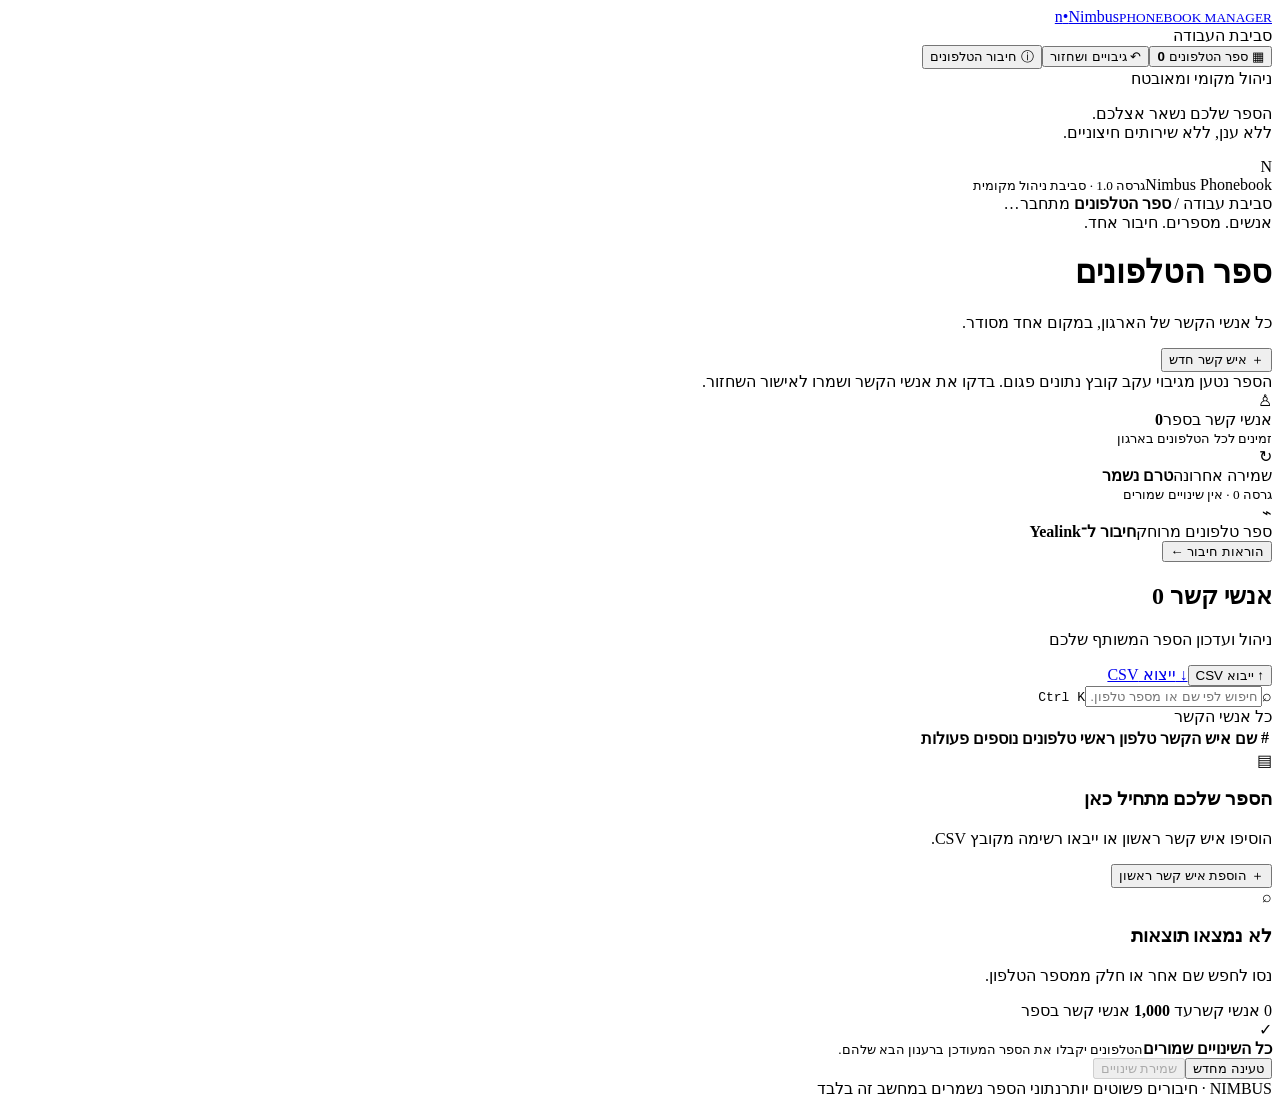
==== web/index.html @ 1e434775 "feat: implement Nimbus phonebook manager" ====
<!doctype html>
<html lang="he" dir="rtl">
<head><meta charset="utf-8"><meta name="viewport" content="width=device-width,initial-scale=1"><meta name="phonebook-token" content="__TOKEN__"><title>Nimbus · ספר הטלפונים</title><link rel="stylesheet" href="/app.css"><script src="/app.js" defer></script></head>
<body>
<aside class="sidebar">
 <a class="brand" href="/" aria-label="Nimbus דף הבית"><span class="brand-mark">n<span>•</span></span><span>Nimbus<small>PHONEBOOK MANAGER</small></span></a>
 <div class="workspace-label">סביבת העבודה</div>
 <nav><button class="nav-item active" id="nav-book"><span>▦</span> ספר הטלפונים <b id="nav-count">0</b></button><button class="nav-item" id="nav-backups" aria-label="גיבויים ושחזור"><span>↶</span> גיבויים ושחזור</button><button class="nav-item" id="nav-help"><span>ⓘ</span> חיבור הטלפונים</button></nav>
 <div class="sidebar-note"><span class="connection-dot"></span> ניהול מקומי ומאובטח<p>הספר שלכם נשאר אצלכם.<br>ללא ענן, ללא שירותים חיצוניים.</p></div>
 <div class="sidebar-footer"><span class="avatar">N</span><div>Nimbus Phonebook<small>גרסה 1.0 · סביבת ניהול מקומית</small></div></div>
</aside>
<div class="shell">
 <header class="topbar"><span>סביבת עבודה <span class="slash">/</span> <strong>ספר הטלפונים</strong></span><span id="connection" class="status-pill"><i></i> מתחבר…</span></header>
 <main>
  <div class="page-heading"><div><div class="eyebrow">אנשים. מספרים. חיבור אחד.</div><h1>ספר הטלפונים</h1><p>כל אנשי הקשר של הארגון, במקום אחד מסודר.</p></div><button class="primary" id="add-contact" aria-label="איש קשר חדש"><span>＋</span> איש קשר חדש</button></div>
  <div id="degraded" class="warning hidden" role="alert">הספר נטען מגיבוי עקב קובץ נתונים פגום. בדקו את אנשי הקשר ושמרו לאישור השחזור.</div>
  <div id="notice" class="notice hidden" role="status" aria-live="polite"></div>
  <section class="overview" aria-label="מצב הספר"><article class="metric"><div class="metric-icon">♙</div><div><span>אנשי קשר בספר</span><strong id="total-count">0</strong></div><small>זמינים לכל הטלפונים בארגון</small></article><article class="metric"><div class="metric-icon purple">↻</div><div><span>שמירה אחרונה</span><strong id="last-saved" class="date-value">טרם נשמר</strong></div><small id="revision">גרסה 0 · אין שינויים שמורים</small></article><article class="metric sync-card"><div class="metric-icon green">⌁</div><div><span>ספר טלפונים מרוחק</span><strong>חיבור ל־Yealink</strong></div><button class="text-button" id="connection-help">הוראות חיבור <span>←</span></button></article></section>
  <section class="contacts-panel"><div class="panel-heading"><div><h2>אנשי קשר <span class="count-badge" id="list-count">0</span></h2><p>ניהול ועדכון הספר המשותף שלכם</p></div><div class="toolbar-actions"><button id="import-csv" aria-label="ייבוא CSV" class="secondary">↑ <span>ייבוא CSV</span></button><a class="secondary" href="/api/export.csv" download>↓ <span>ייצוא CSV</span></a></div></div>
   <div class="filter-bar"><div class="search-wrap"><span>⌕</span><input id="search" aria-label="חיפוש אנשי קשר" placeholder="חיפוש לפי שם או מספר טלפון…" autocomplete="off"><kbd>Ctrl K</kbd></div><span id="results-count">כל אנשי הקשר</span></div>
   <div class="table-scroll"><table><thead><tr><th class="number-col">#</th><th>שם איש הקשר</th><th>טלפון ראשי</th><th>טלפונים נוספים</th><th class="actions-heading">פעולות</th></tr></thead><tbody id="contacts-body"></tbody></table></div>
   <div id="empty" class="empty hidden"><div class="empty-icon">▤</div><h3>הספר שלכם מתחיל כאן</h3><p>הוסיפו איש קשר ראשון או ייבאו רשימה מקובץ CSV.</p><button id="empty-add" class="secondary">＋ הוספת איש קשר ראשון</button></div>
   <div id="no-results" class="empty hidden"><div class="empty-icon">⌕</div><h3>לא נמצאו תוצאות</h3><p>נסו לחפש שם אחר או חלק ממספר הטלפון.</p></div>
   <footer class="panel-footer"><span id="shown-count">0 אנשי קשר</span><span>עד <b id="max-contacts">1,000</b> אנשי קשר בספר</span></footer>
  </section>
  <div class="save-bar"><div><span id="save-indicator" class="saved-icon">✓</span><div><strong id="save-title">כל השינויים שמורים</strong><small id="save-description">הטלפונים יקבלו את הספר המעודכן ברענון הבא שלהם.</small></div></div><div class="save-actions"><button class="secondary" id="reload">טעינה מחדש</button><button class="primary" id="save" disabled>שמירת שינויים</button></div></div>
  <footer class="page-footer"><span>NIMBUS <span class="footer-dot">·</span> חיבורים פשוטים יותר</span><span>נתוני הספר נשמרים במחשב זה בלבד</span></footer>
 </main>
</div>
<dialog id="editor"><form id="contact-form"><div class="dialog-heading"><div><span class="eyebrow">ספר הטלפונים</span><h2 id="editor-title">איש קשר חדש</h2></div><button type="button" class="icon-button close-dialog" aria-label="סגירה">×</button></div><label>שם מלא<input id="contact-name" required maxlength="64" autocomplete="name" placeholder="לדוגמה: דנה כהן"></label><label>טלפון ראשי<input id="phone1" required dir="ltr" maxlength="32" inputmode="tel" placeholder="03-1234567"></label><div class="field-row"><label>טלפון נוסף<input id="phone2" dir="ltr" maxlength="32" inputmode="tel" placeholder="+972…"></label><label>טלפון שלישי<input id="phone3" dir="ltr" maxlength="32" inputmode="tel"></label></div><p class="field-hint">מספרי הטלפון נשמרים כטקסט, כולל אפסים מובילים ו־+.</p><p id="editor-error" class="inline-error" role="alert"></p><div class="dialog-footer"><button type="button" class="secondary close-dialog">ביטול</button><button id="editor-submit" class="primary" type="submit">הוספה לספר</button></div></form></dialog>
<dialog id="import-dialog"><div class="dialog-heading"><div><span class="eyebrow">העברת נתונים</span><h2>ייבוא אנשי קשר</h2></div><button class="icon-button close-dialog" aria-label="סגירה">×</button></div><p>קובץ CSV ב־UTF-8 או Windows-1255. נדרשות ארבע עמודות בסדר הבא:</p><code dir="ltr">name,phone1,phone2,phone3</code><label class="upload-zone">בחירת קובץ CSV<input type="file" id="csv-file" accept=".csv,text/csv"></label><div id="import-content"></div><div class="dialog-footer"><button class="secondary close-dialog">ביטול</button><button class="secondary hidden" id="import-replace">החלפת הספר</button><button class="primary hidden" id="import-merge">מיזוג עם הספר</button></div></dialog>
<dialog id="backups-dialog"><div class="dialog-heading"><div><span class="eyebrow">רשת הביטחון שלכם</span><h2>גיבויים ושחזור</h2></div><button class="icon-button close-dialog" aria-label="סגירה">×</button></div><p>עשרת הגיבויים האחרונים נשמרים אוטומטית לפני השמירה. שחזור יוצר גרסה חדשה.</p><div id="backup-list"></div><div class="dialog-footer"><button class="secondary close-dialog">סגירה</button></div></dialog>
<dialog id="help-dialog"><div class="dialog-heading"><div><span class="eyebrow">ספר אחד. כל הארגון.</span><h2>חיבור הטלפונים</h2></div><button class="icon-button close-dialog" aria-label="סגירה">×</button></div><p>העתיקו כתובת רשת והזינו אותה בממשק הטלפון תחת Directory → Remote Phone Book.</p><div id="phone-urls"></div><ol><li>ודאו שהטלפון והמחשב נמצאים ברשת המורשית.</li><li>הגדירו שם לספר והדביקו את הכתובת בטלפון.</li><li>פתחו את הספר בטלפון ובדקו עברית ומספרי חיוג.</li></ol><div class="warning">הגישה לספר ברשת היא ב־HTTP ללא הצפנה. יש לאשר זאת אצל הלקוח ולהגביל את חומת האש לתת־הרשת המורשית.</div><p class="field-hint">בשרת RDS כל משתמש במחשב יכול לגשת לממשק הניהול המקומי.</p><div class="dialog-footer"><button class="secondary close-dialog">סגירה</button></div></dialog>
<dialog id="confirm-dialog"><h2 id="confirm-title"></h2><p id="confirm-message"></p><div class="dialog-footer"><button class="secondary" id="confirm-cancel">ביטול</button><button class="danger" id="confirm-ok">אישור</button></div></dialog>
</body></html>
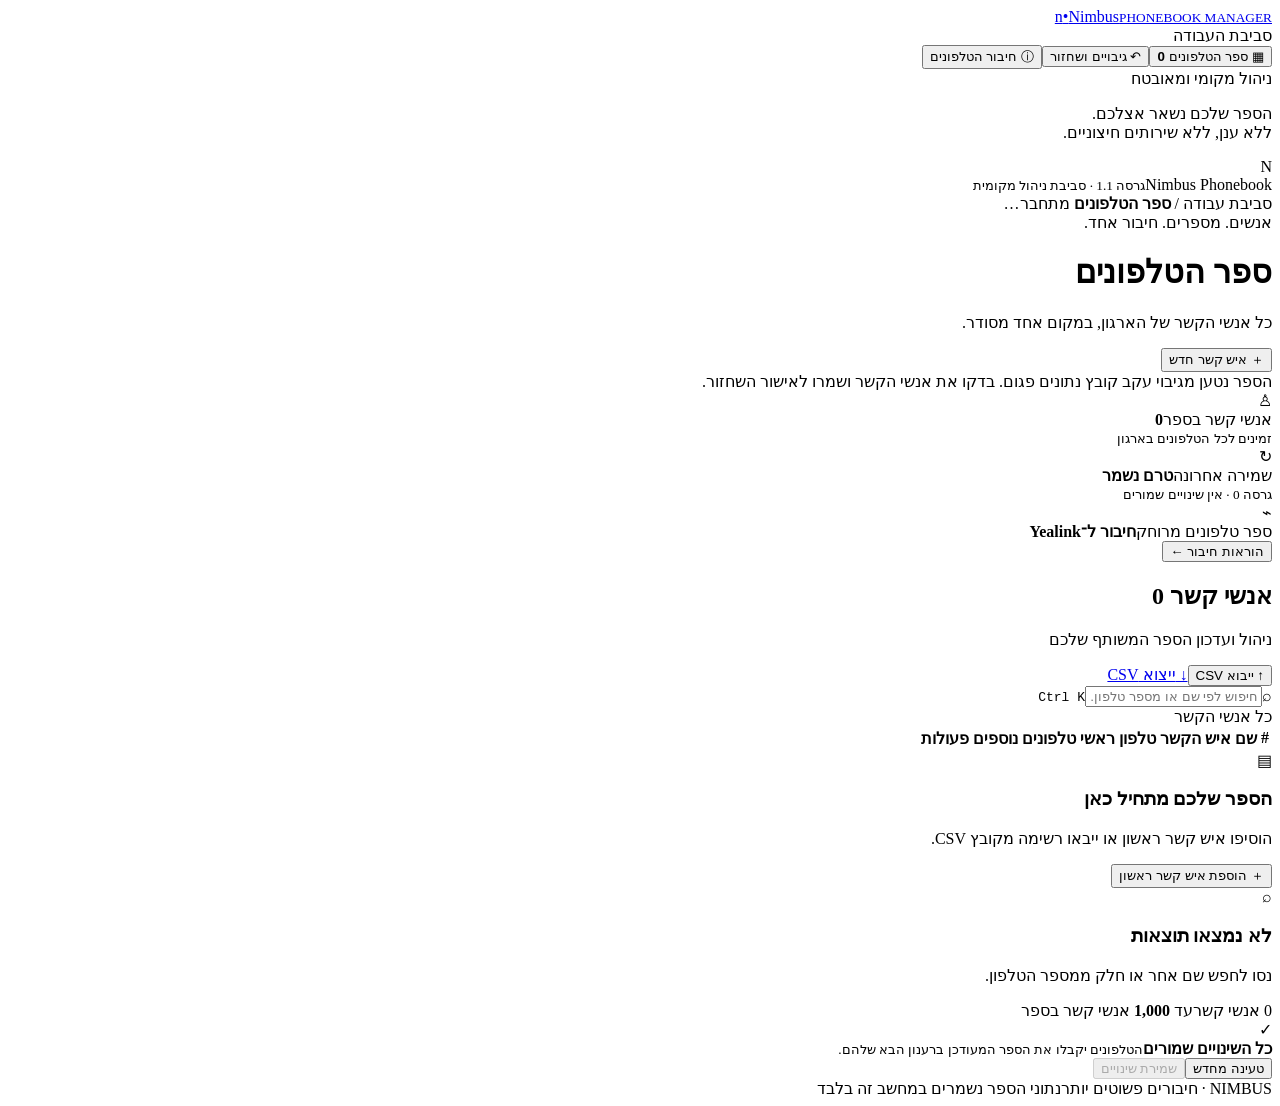
==== commit 6b5459d7: "feat: add offline Windows installer and separate Hebrew guides" ====
--- a/web/index.html
+++ b/web/index.html
@@ -7,7 +7,7 @@
  <div class="workspace-label">סביבת העבודה</div>
  <nav><button class="nav-item active" id="nav-book"><span>▦</span> ספר הטלפונים <b id="nav-count">0</b></button><button class="nav-item" id="nav-backups" aria-label="גיבויים ושחזור"><span>↶</span> גיבויים ושחזור</button><button class="nav-item" id="nav-help"><span>ⓘ</span> חיבור הטלפונים</button></nav>
  <div class="sidebar-note"><span class="connection-dot"></span> ניהול מקומי ומאובטח<p>הספר שלכם נשאר אצלכם.<br>ללא ענן, ללא שירותים חיצוניים.</p></div>
- <div class="sidebar-footer"><span class="avatar">N</span><div>Nimbus Phonebook<small>גרסה 1.0 · סביבת ניהול מקומית</small></div></div>
+ <div class="sidebar-footer"><span class="avatar">N</span><div>Nimbus Phonebook<small>גרסה 1.1 · סביבת ניהול מקומית</small></div></div>
 </aside>
 <div class="shell">
  <header class="topbar"><span>סביבת עבודה <span class="slash">/</span> <strong>ספר הטלפונים</strong></span><span id="connection" class="status-pill"><i></i> מתחבר…</span></header>
